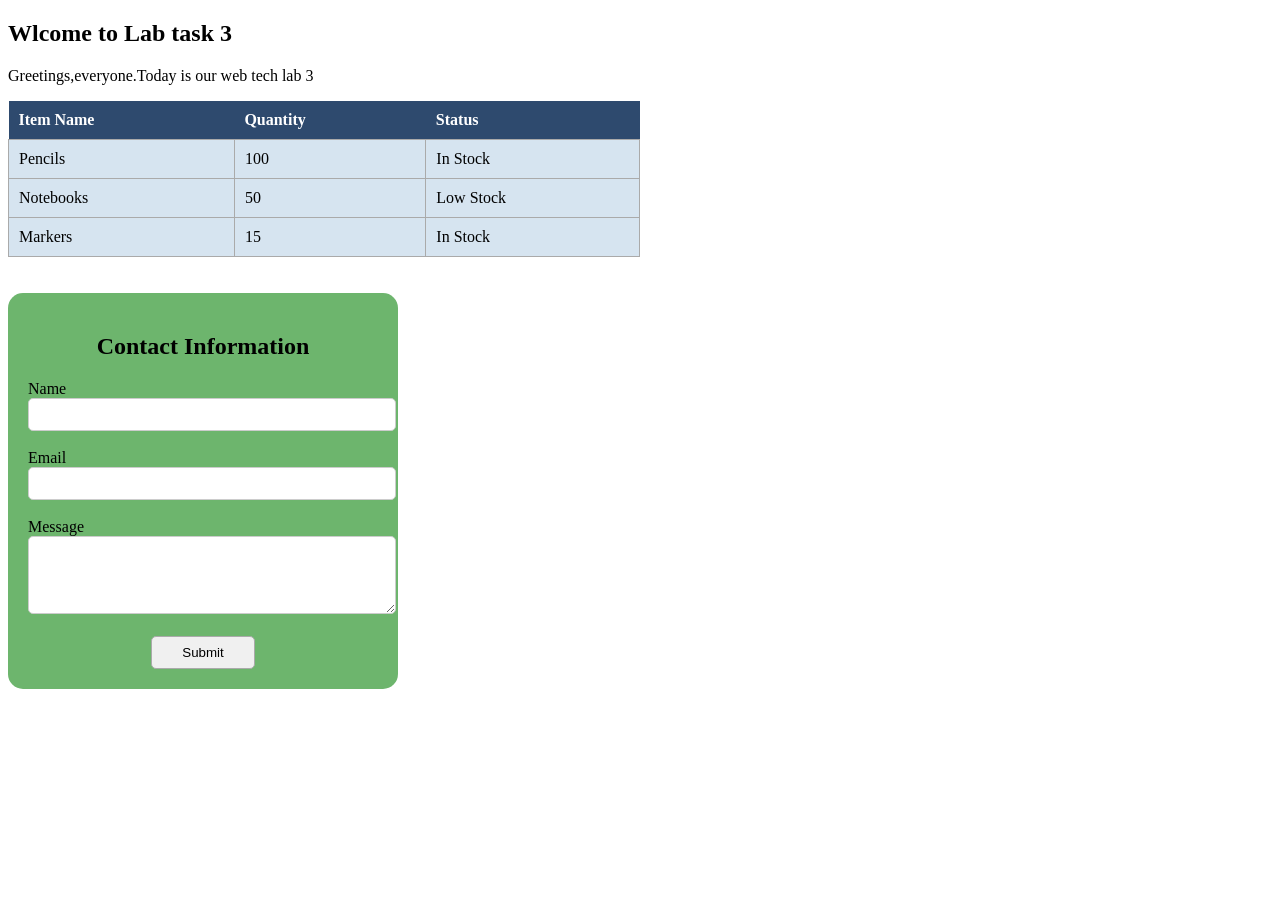
==== web tech lab 3/pental.html @ c7cb2e97 "Lab 3 Task" ====
<!DOCTYPE html>
<html>
<head>
    <title>Lab 3</title>
    <link rel="stylesheet" href="pental.css">
</head>
<body>

<h2>Wlcome to Lab task 3</h2>
<P>Greetings,everyone.Today is our web tech lab  3</P>

<table>
    <tr>
        <th>Item Name</th>
        <th>Quantity</th>
        <th>Status</th>
    </tr>
    <tr>
        <td>Pencils</td>
        <td>100</td>
        <td>In Stock</td>
    </tr>
    <tr>
        <td>Notebooks</td>
        <td>50</td>
        <td>Low Stock</td>
    </tr>
    <tr>
        <td>Markers</td>
        <td>15</td>
        <td>In Stock</td>
    </tr>
</table>

<br><br>

<div class="contact-box">
    <h2>Contact Information</h2>

    <label>Name</label><br>
    <input type="text"><br><br>

    <label>Email</label><br>
    <input type="email"><br><br>

    <label>Message</label><br>
    <textarea rows="4" cols="30"></textarea><br><br>

    <input type="submit" value="Submit">
</div>

</body>
</html>
---- web tech lab 3/pental.css ----
/* Table Style */
table {
    border-collapse: collapse;
    width: 50%;
}

th {
    background-color: #2e4a6e;
    color: white;
    padding: 10px;
    text-align: left;
}

td {
    background-color: #d6e4f0;
    padding: 10px;
    border: 1px solid #aaa;
}

/* Contact Box Style */
.contact-box {
    background-color: #6db56d;
    width: 350px;
    padding: 20px;
    border-radius: 15px;
}

.contact-box h2 {
    text-align: center;
}

input[type="text"],
input[type="email"],
textarea {
    width: 100%;
    padding: 8px;
    border: 1px solid #ccc;
    border-radius: 5px;
}

input[type="submit"] {
    display: block;
    margin: 0 auto;
    padding: 8px 30px;
    border: 1px solid #aaa;
    border-radius: 5px;
    background-color: #f0f0f0;
    cursor: pointer;
}
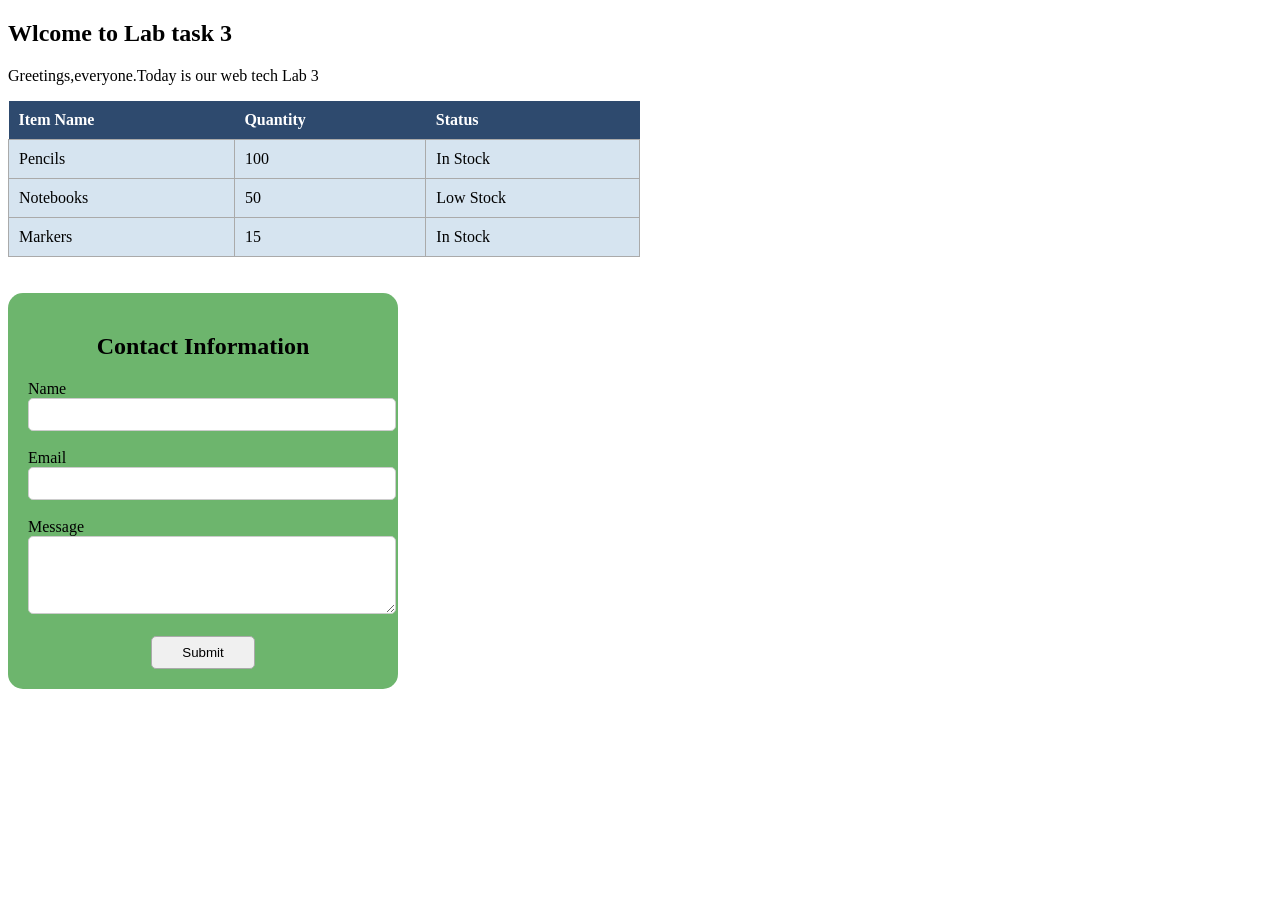
==== commit 68ceac93: "lab 5" ====
--- a/web tech lab 3/pental.html
+++ b/web tech lab 3/pental.html
@@ -7,7 +7,7 @@
 <body>
 
 <h2>Wlcome to Lab task 3</h2>
-<P>Greetings,everyone.Today is our web tech lab  3</P>
+<P>Greetings,everyone.Today is our web tech  <span class="red">Lab 3</span> </P>
 
 <table>
     <tr>
